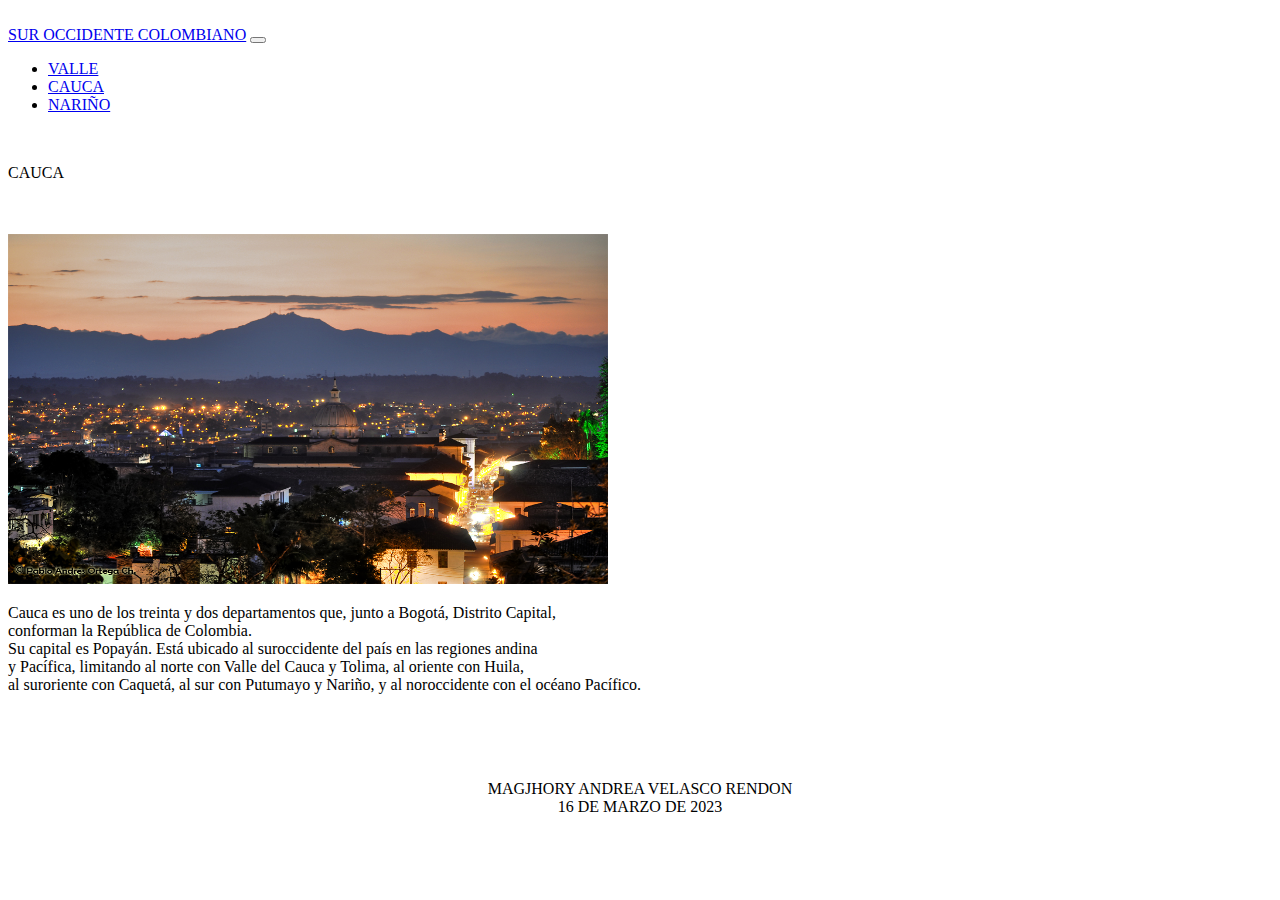
==== cauca.html @ 17fc7e68 "Añadiendo departamento del Cauca" ====
<!DOCTYPE html>
<html lang="en">

<head>
    <meta charset="UTF-8">
    <meta http-equiv="X-UA-Compatible" content="IE=edge">
    <meta name="viewport" content="width=device-width, initial-scale=1.0">
    <link rel="stylesheet" href="css.css">

</html>
<title>Parcial-1</title>
<link rel="stylesheet" href="path/to/font-awesome/css/font-awesome.min.css">
<link href="https://cdn.jsdelivr.net/npm/bootstrap@5.1.3/dist/css/bootstrap.min.css" rel="stylesheet"
    integrity="sha384-1BmE4kWBq78iYhFldvKuhfTAU6auU8tT94WrHftjDbrCEXSU1oBoqyl2QvZ6jIW3" crossorigin="anonymous">
<script src="https://cdn.jsdelivr.net/npm/bootstrap@5.1.3/dist/js/bootstrap.bundle.min.js"
    integrity="sha384-ka7Sk0Gln4gmtz2MlQnikT1wXgYsOg+OMhuP+IlRH9sENBO0LRn5q+8nbTov4+1p"
    crossorigin="anonymous"></script>
<script src="https://cdn.jsdelivr.net/npm/@popperjs/core@2.10.2/dist/umd/popper.min.js"
    integrity="sha384-7+zCNj/IqJ95wo16oMtfsKbZ9ccEh31eOz1HGyDuCQ6wgnyJNSYdrPa03rtR1zdB"
    crossorigin="anonymous"></script>
<script src="https://cdn.jsdelivr.net/npm/bootstrap@5.1.3/dist/js/bootstrap.min.js"
    integrity="sha384-QJHtvGhmr9XOIpI6YVutG+2QOK9T+ZnN4kzFN1RtK3zEFEIsxhlmWl5/YESvpZ13"
    crossorigin="anonymous"></script>
</head>

<body>

    <div class="color">
        <nav class="navbar navbar-expand-lg navbar-dark "><br>
            <a class="navbar-brand" href="index.html">SUR OCCIDENTE COLOMBIANO</a>
            <button class="navbar-toggler" type="button" data-toggle="collapse" data-target="#navbar"
                aria-controls="navbarSupportedContent" aria-expanded="false" aria-label="Toggle navigation">
                <span class="navbar-toggler-icon"></span>
            </button>

            <div class="collapse navbar-collapse" id="navbar">
                <ul class="navbar-nav mr-auto">

                    <li class="nav-item">
                        <a class="nav-link" href="Valle.html">VALLE</a>
                    </li>
                    <li class="nav-item">
                        <a class="nav-link" href="Cauca.html">CAUCA</a>
                    </li>
                    <li class="nav-item">
                        <a class="nav-link" href="Narino.html">NARIÑO</a>
                    </li>

                </ul>
            </div>

        </nav>
    </div><br>


    <div class="HV">
        <p>CAUCA</p><br><br>
    </div>


    <div class="externo">
        <div>
            <img src="img/CAUCA/CAUCA.jpg" alt="" id="imagen" width="600" height="350">
        </div>
        <div class="posicion">
            <p>
                Cauca es uno de los treinta y dos departamentos que, junto a Bogotá, Distrito Capital,<br>
                conforman la República de Colombia.<br>
                Su capital es Popayán. Está ubicado al suroccidente del país en las regiones andina<br>
                y Pacífica, limitando al norte con Valle del Cauca y Tolima, al oriente con Huila,<br>
                al suroriente con Caquetá, al sur con Putumayo y Nariño, y al noroccidente con el océano Pacífico.
            </p>
        </div>

    </div><br>


    </div><br>
    <center>
        <div class="footer">
            <p>
                <br>
                MAGJHORY ANDREA VELASCO RENDON <br>
                16 DE MARZO DE 2023 <br><br><br>
            </p>

        </div>
    </center>
</body>



<body>

</body>

</html>
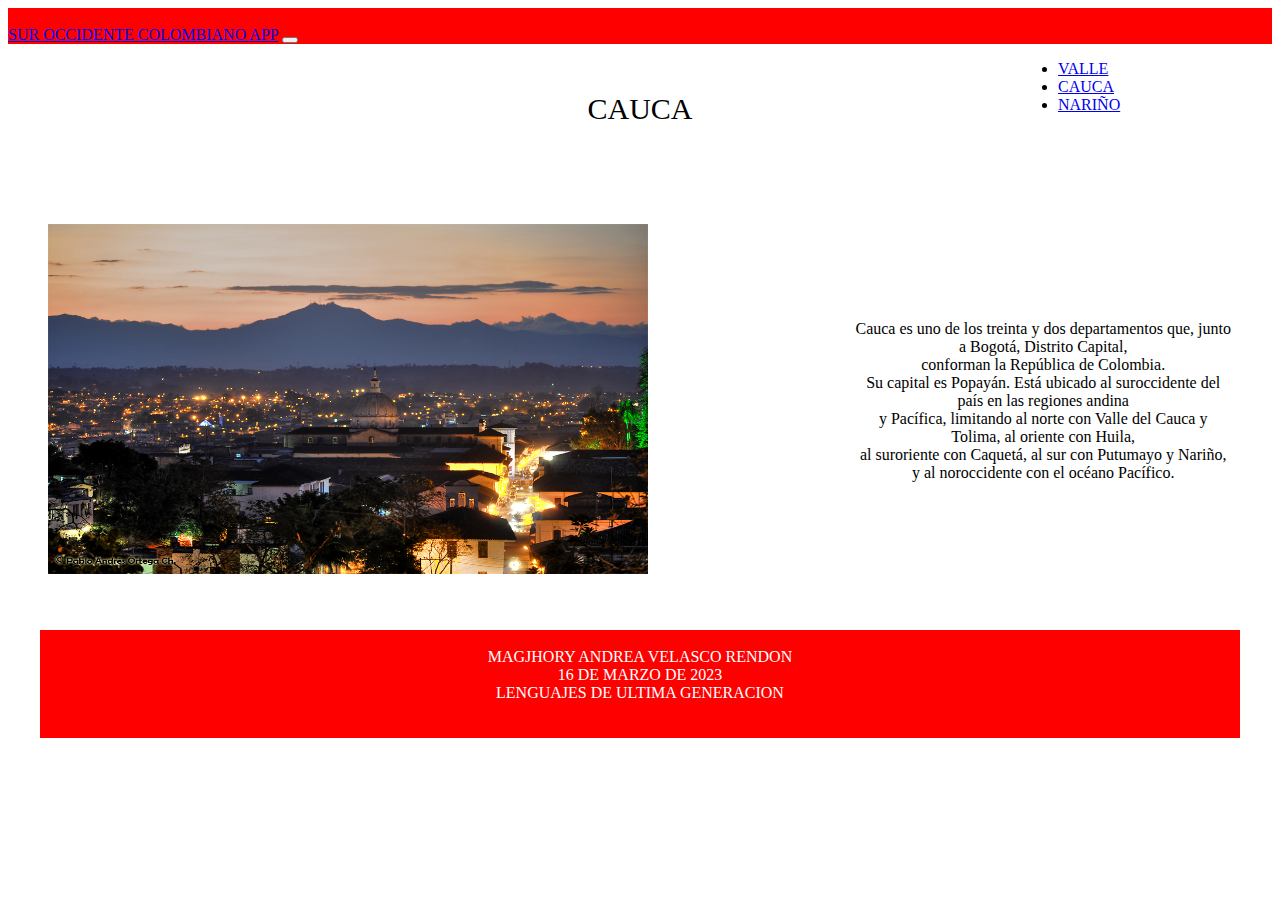
==== commit 0cd52cd4: "Agregando departamento del Cauca" ====
--- a/cauca.html
+++ b/cauca.html
@@ -27,7 +27,7 @@
 
     <div class="color">
         <nav class="navbar navbar-expand-lg navbar-dark "><br>
-            <a class="navbar-brand" href="index.html">SUR OCCIDENTE COLOMBIANO</a>
+            <a class="navbar-brand" href="index.html">SUR OCCIDENTE COLOMBIANO APP</a>
             <button class="navbar-toggler" type="button" data-toggle="collapse" data-target="#navbar"
                 aria-controls="navbarSupportedContent" aria-expanded="false" aria-label="Toggle navigation">
                 <span class="navbar-toggler-icon"></span>
@@ -81,7 +81,8 @@
             <p>
                 <br>
                 MAGJHORY ANDREA VELASCO RENDON <br>
-                16 DE MARZO DE 2023 <br><br><br>
+                16 DE MARZO DE 2023 <br>
+                LENGUAJES DE ULTIMA GENERACION<br><br><br>
             </p>
 
         </div>
--- a/css.css
+++ b/css.css
@@ -0,0 +1,48 @@
+#navbar {
+    position: absolute;
+    left: 70%;
+    transform: translateX(45%);
+    padding: 0 40px;
+    display: flex;
+    justify-content: space-between;
+}
+
+.color{
+    background-color: red;
+    
+}
+
+.externo {
+    align-items: center;
+    display: flex;
+    justify-content:left;
+    text-align: center;
+}
+
+
+.footer {
+    background: red;
+    color: white;
+    height: auto;
+    width: 95%;
+    bottom: 0px;
+    position:relative;
+}
+
+
+.HV {
+
+    text-align: center;
+    font-size: 30px;
+    color: black;
+    
+}
+
+#imagen{
+    padding: 0 40px;
+}
+
+.posicion{
+    margin-left: 10%;
+    padding: 0 40px;
+}